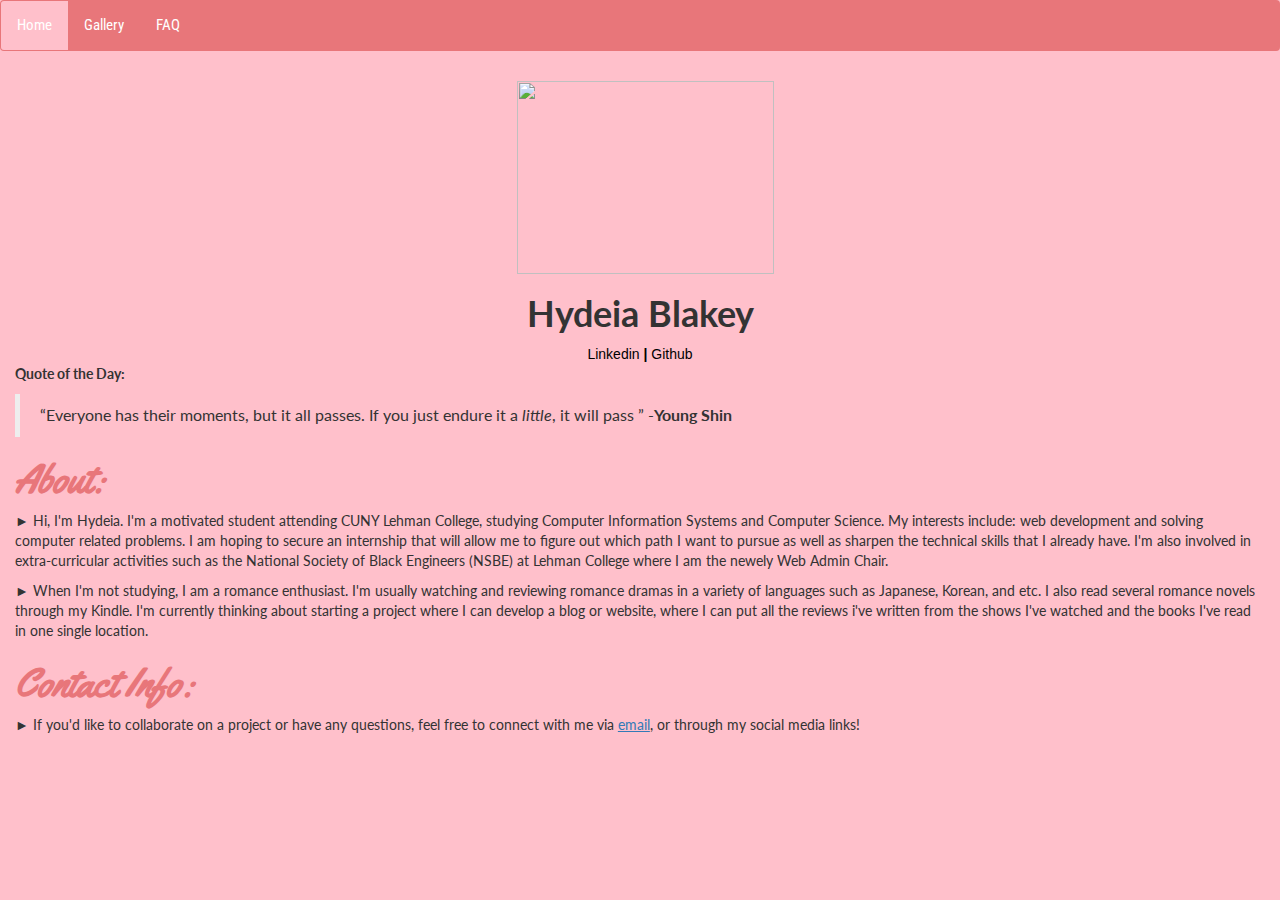
==== index.html @ 83622a5e "First commit for new projet" ====
<!DOCTYPE html>
<html>

  <head>
    <title>Hydeia Blakey's Website</title>
   
    <link href="https://fonts.googleapis.com/css?family=Lato" rel="stylesheet">
    <link href="https://fonts.googleapis.com/css?family=Yellowtail" rel="stylesheet">
    <link href="https://fonts.googleapis.com/css?family=Roboto+Condensed" rel="stylesheet">

    <meta name="viewport" content="width=device-width, initial-scale=1">
    <link rel="stylesheet" href="https://maxcdn.bootstrapcdn.com/bootstrap/3.3.7/css/bootstrap.min.css">

    <!-- jQuery library -->
    <script src="https://ajax.googleapis.com/ajax/libs/jquery/3.2.1/jquery.min.js"></script>

    <!-- Latest compiled JavaScript -->
    <script src="https://maxcdn.bootstrapcdn.com/bootstrap/3.3.7/js/bootstrap.min.js"></script>
     <link rel="stylesheet" type="text/css" href="style.css">
  </head>

<body>



    <!-- Nav bar -->

  <div class="navbar">

  <a href="index.html" class="active">Home</a>
  <a href="gallery.html">Gallery</a>
  <a href="faq.html">FAQ</a>
  </div>

   <!-- End of Nav Bar -->

<!-- Profile Picture Section -->
  <div class="profile centered-text">
  <img src="img/profile_photo.JPG">
  	<h1><b>Hydeia Blakey</b></h1>
  </div>
<!-- End of Profile Picture Section -->

  <!-- Hyperlinks  -->
  <div class="home-links centered-text">

  	<a href="https://www.linkedin.com/in/hydeiablakey"target="_blank">Linkedin</a>
  	<a href="index.html"><b>|</b></a>
  	<a href="https://github.com/hydeiablakey"target="_blank">Github</a>

  </div>

  <!-- End of Hyperlinks -->


    <div class= "container-fluid">
    <div class="quote">
    <p><b>Quote of the Day:</b></p>
    <blockquote>&ldquo;Everyone has their moments, but it all passes. If you just endure it a <i>little</i>, it will pass &rdquo; -<b>Young Shin</b></blockquote></div>
    

  	
  	<section class="about">
    <h2 class="about-title"><b>About:</b></h2>
  	<p>&#x25BA; Hi, I'm Hydeia. I'm a motivated student attending CUNY Lehman College, studying Computer Information Systems and Computer Science. My interests include: web development and solving computer related problems. I am hoping to secure an internship that will allow me to figure out which path I want to pursue as well as sharpen the technical skills that I already have. I'm also involved in extra-curricular activities such as the National Society of Black Engineers (NSBE) at Lehman College where I am the newely Web Admin Chair.</p>

	  <p>&#x25BA; When I'm not studying, I am a romance enthusiast. I'm usually watching and reviewing romance dramas in a variety of languages such as Japanese, Korean, and etc. I also read several romance novels through my Kindle. I'm currently thinking about starting a project where I can develop a blog or website, where I can put all the reviews i've written from the shows I've watched and the books I've read in one single location. </p>

	  <h2 class="contact-title"><b>Contact Info:</b></h2>

	  <p>&#x25BA; If you'd like to collaborate on a project or have any questions, feel free to connect with me via <a href="mailto:blakeyhydeia@gmail.com" target="_top"><u>email</u></a>, or through my social media links!</p>
    </section>
    </div>



</body>
</html>
---- style.css ----
body {

	background-color:pink;
}


.centered-text {
	text-align:center;
}

/*Home Page Styling*/
.profile img {
	margin-left: 10px;
	margin-top:10px;
	height: 193px;
	width: 257px;
	border-style: 1px solid;

}

.profile {
	font-family: 'Lato', sans-serif;
}


.about, .gallery {
	font-family: 'Lato', sans-serif;
}

.about-title {
	font-family:'Yellowtail', sans-serif;
	font-size:40px;
	color:#E8767A;
}

.contact-title {
	font-family:'Yellowtail', sans-serif;
	font-size:40px;
	color:#E8767A;
}


.home-links a:link {
	text-decoration:none;
	color:black;
}

.home-links a:hover {
	text-decoration:underline;
}


.quote {
	font-family: 'Lato', sans-serif;

}

.quote blockquote {
	font-family: 'Lato', sans-serif;
	font-size:16px;
}


/*Navigation Bar Styling*/

.navbar {
    background-color:#E8767A;
    overflow: hidden;

}

/* Styling for the links inside the nav bar*/
.navbar a {

    float: left;
    display: block;
    color: white;
    padding: 14px 16px;
    font-family: 'Roboto Condensed', sans-serif;
    font-size: 15px;
}

.active {
	background-color:pink;
}

/* Change the color of links on hover */
.navbar a:hover {
    background-color:#61FFA1;
    text-decoration:none;
}


/*Gallery Page Styling with Bootstrap*/


.gallery-title {
	font-family: 'Yellowtail', sans-serif;
	color:#E8767A;
	font-size:40px;


}

.row img:hover {
	opacity: 1.0;
    filter: alpha(opacity=100)

}

.row {
	padding-top:10px;

}


.row img {
	border: 1px solid;
	width:280px;
/*	height:auto;*/
	margin:0 auto;
	padding:3px;
	opacity: 0.7;
    filter: alpha(opacity=30)
}


/*Faq Page Styling*/

.faq h2 {
	font-family:'Lato', sans-serif;
	color: #E8767A;
}

.faq-content {
	font-family:'Lato', sans-serif;
}
/*
Gallery Page Styling Without Boot strap 
.gallery, {

    margin: 5px;
    float: left;
    width: 200px;
    padding: 0 4px;
}


.gallery img {
    width: 100%;
    height: auto;

}

.Secondrow {
	clear:left;
}

.Thirdrow {
	clear:left;
}
*/
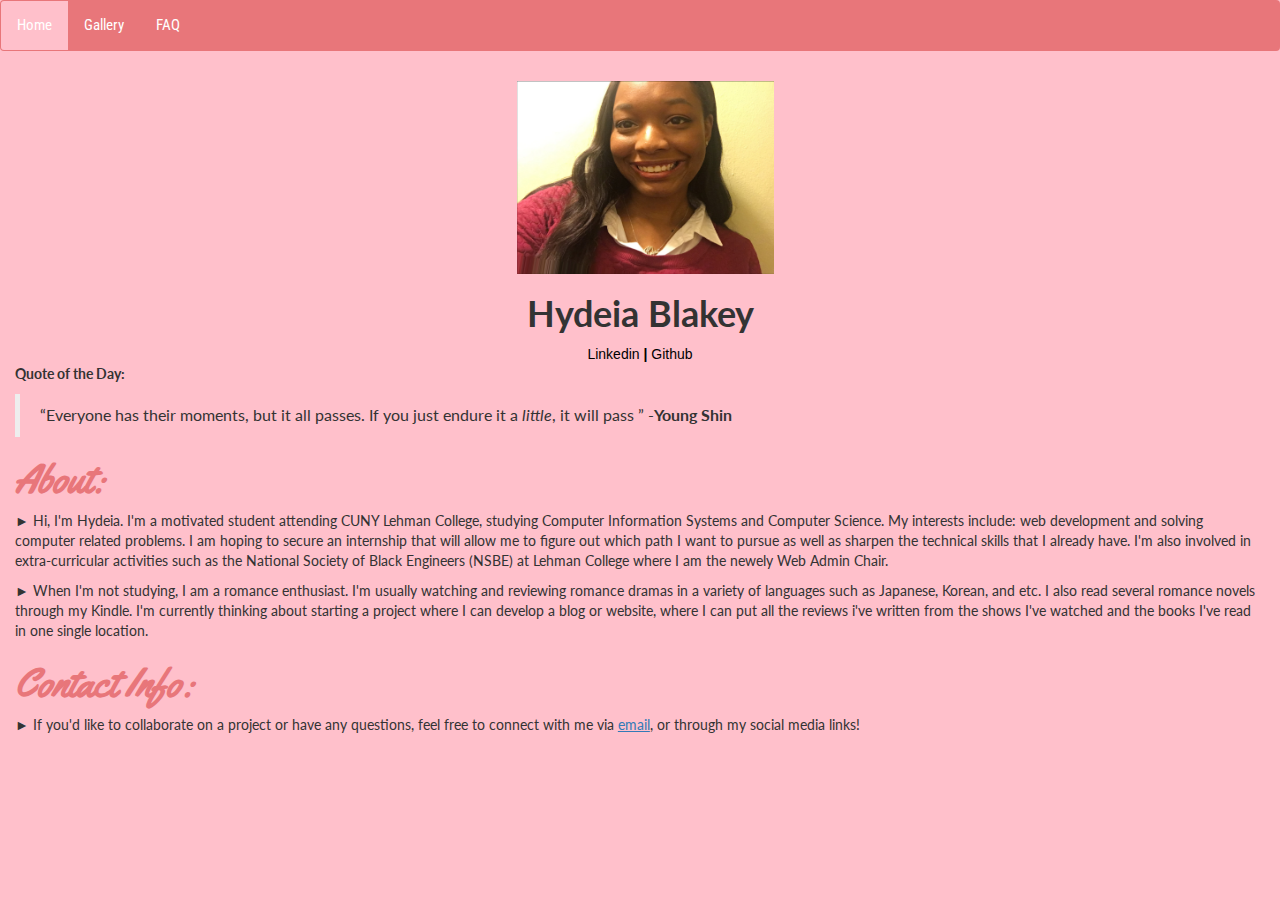
==== commit d6fdf858: "Changed file extensions in gallery and index pages" ====
--- a/index.html
+++ b/index.html
@@ -36,7 +36,7 @@
 
 <!-- Profile Picture Section -->
   <div class="profile centered-text">
-  <img src="img/profile_photo.JPG">
+  <img src="img/profile_photo.jpg" alt="profile-photo">
   	<h1><b>Hydeia Blakey</b></h1>
   </div>
 <!-- End of Profile Picture Section -->
